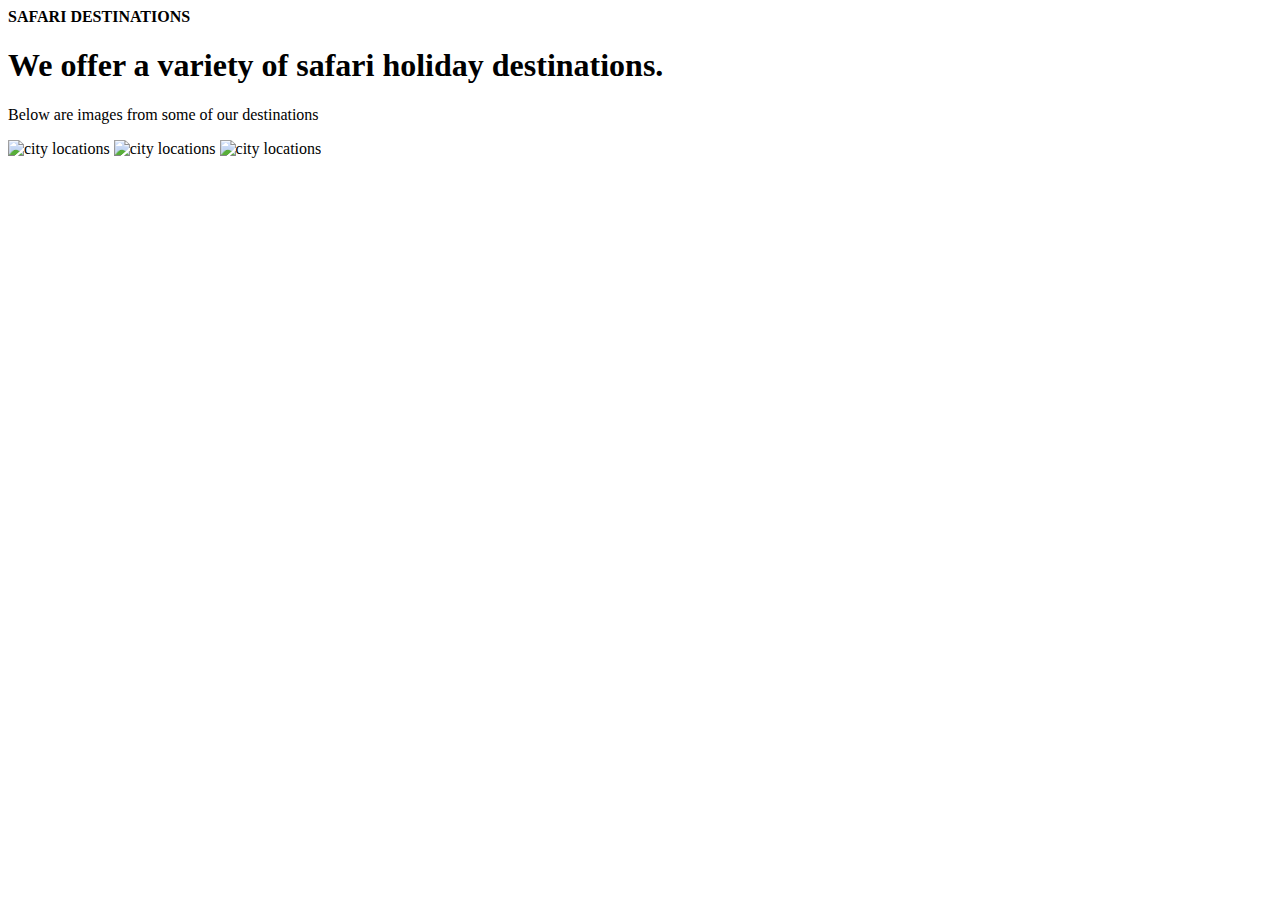
==== happy-trails-travel-agency/city.html @ 222397e4 "changes" ====
<!DOCTYPE.html>
<html>
<head><strong>SAFARI DESTINATIONS</strong> </head>
  <body>
    <h1>We offer a variety of safari holiday destinations.</h1>
    <p>Below are images from some of our destinations</p>
    <img src="city.jpeg" alt="city locations">
    <img src="city1.jpeg" alt="city locations">
    <img src="city2.jpeg" alt="city locations">
    </body>
    </html>
<link href="css/resort.css" rel="stylesheet" type="text/css"
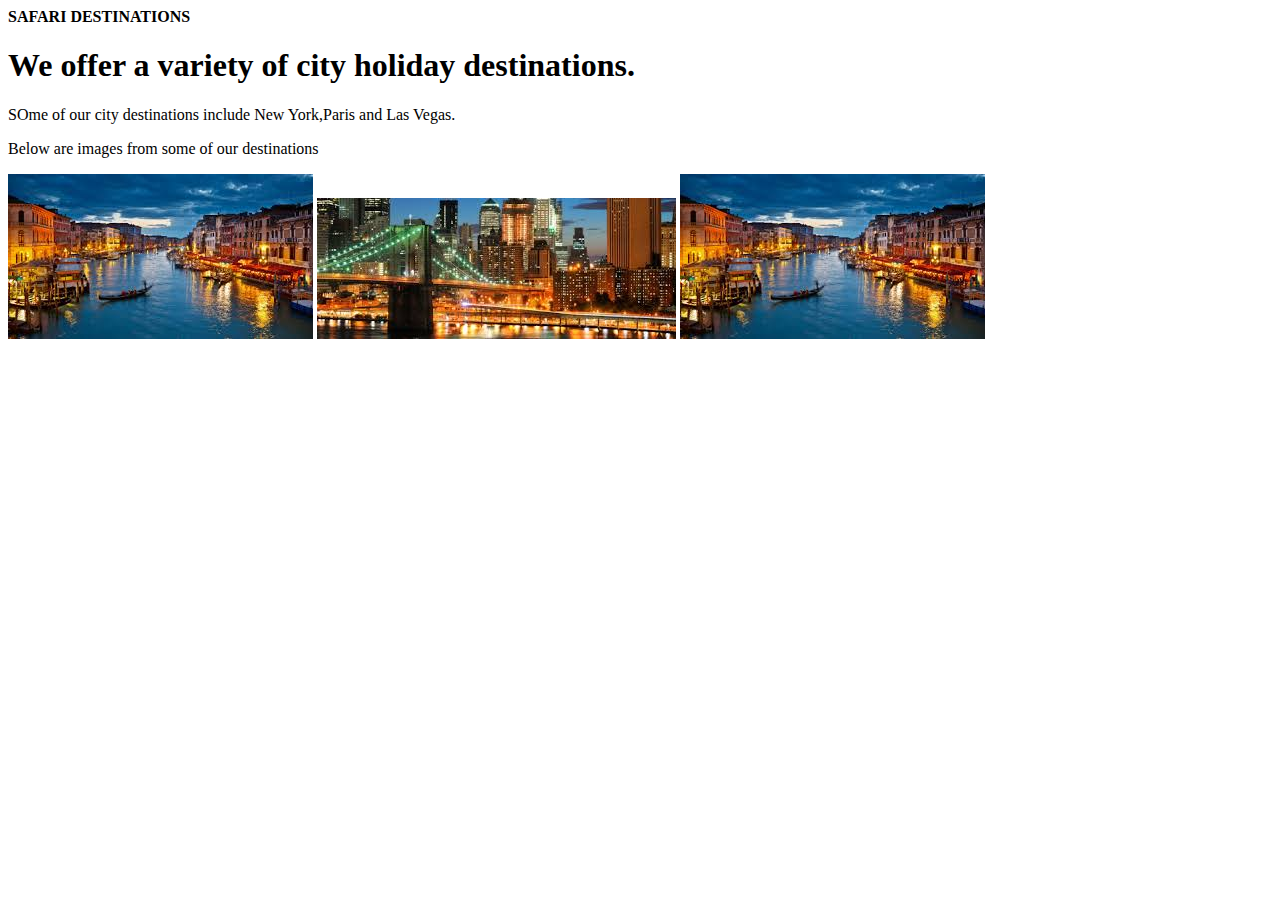
==== commit 20073038: "changes" ====
--- a/happy-trails-travel-agency/city.html
+++ b/happy-trails-travel-agency/city.html
@@ -2,11 +2,12 @@
 <html>
 <head><strong>SAFARI DESTINATIONS</strong> </head>
   <body>
-    <h1>We offer a variety of safari holiday destinations.</h1>
+    <h1>We offer a variety of city holiday destinations.</h1>
+    <p>SOme of our city destinations include New York,Paris and Las Vegas.
     <p>Below are images from some of our destinations</p>
-    <img src="city.jpeg" alt="city locations">
-    <img src="city1.jpeg" alt="city locations">
-    <img src="city2.jpeg" alt="city locations">
+    <img src="images/city.jpeg" alt="city locations">
+    <img src="images/city1.jpeg" alt="city locations">
+    <img src="images/city2.jpeg" alt="city locations">
     </body>
     </html>
 <link href="css/resort.css" rel="stylesheet" type="text/css"
